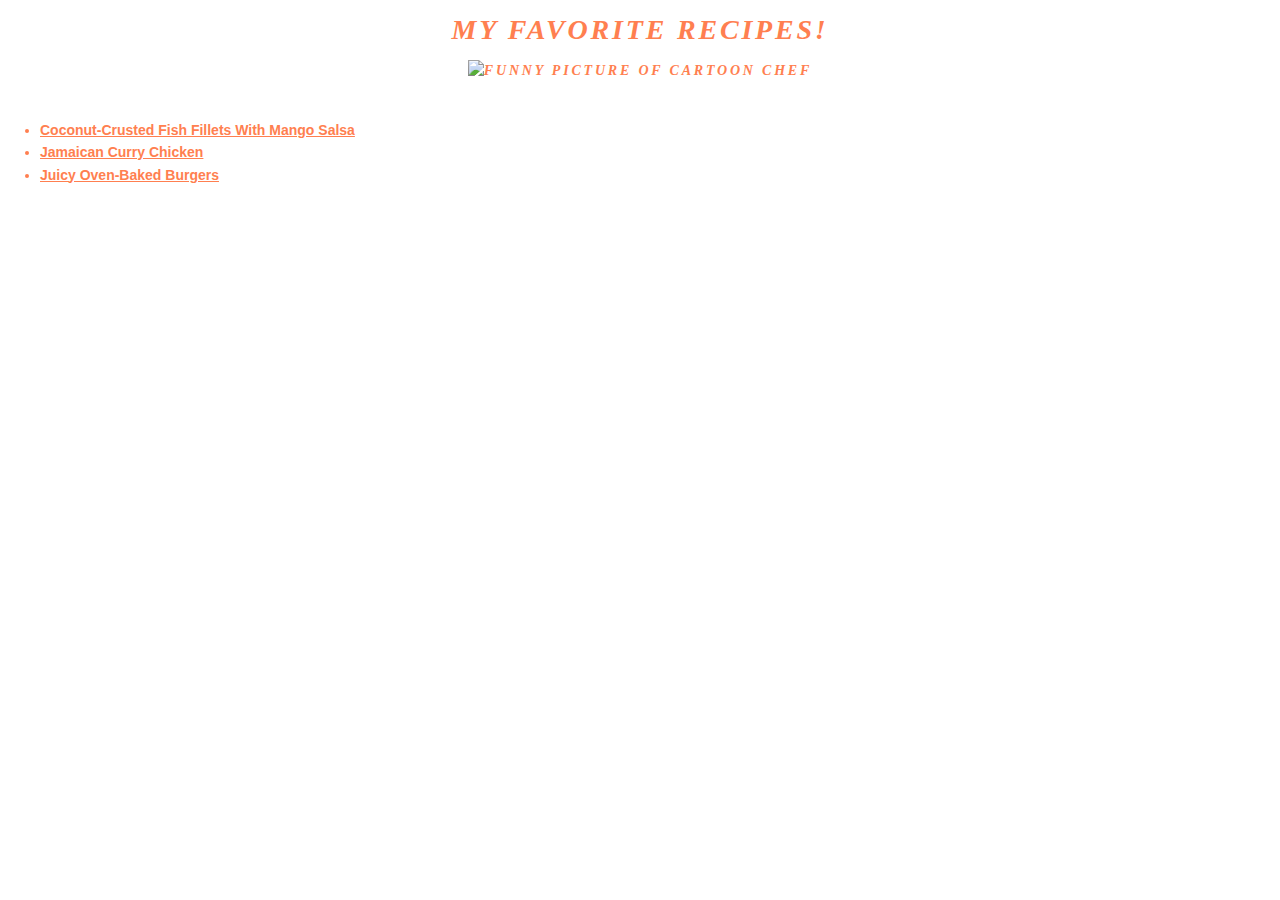
==== index.html @ 422a9c07 "unable to add changes using css style to coconut recipe page" ====
<!DOCTYPE html>

<html lang="en">
<head>
    <meta charset="UTF-8">
    <meta http-equiv="X-UA-Compatible" content="IE=edge">
    <meta name="viewport" content="width=device-width, initial-scale=1.0">
    <title>Favorite Recipes</title>
    <link rel="stylesheet" type="text/css" href="css/styles.css">
</head>

<body>
    <div class="container"> 
     <h1>My Favorite Recipes!</h1>
        <img src="https://media.istockphoto.com/vectors/running-chef-vector-id470852530?k=20&m=470852530&s=612x612&w=0&h=DIZHFZwIid4RHcmVwBluktTCbj6Wfa3i7ucleNfAWQo=" width="300" alt="funny picture of cartoon chef">
    </div>
    <br>
    <ul>
        <li><a href="./recipes/coconut-crusted fish.html" target="_blank">Coconut-Crusted Fish Fillets With Mango Salsa</a></li>
        <li><a href="./recipes/jamaican curry chicken.html" target="_blank">Jamaican Curry Chicken</a></li>
        <li><a href="./recipes/burgers.html" target="_blank">Juicy Oven-Baked Burgers</a></li>
    </ul>
   
</body>

</html>
---- css/styles.css ----
body, a{
    color:coral;
    font-family:Verdana, Geneva, Tahoma, sans-serif;
    font-size:14px;
    font-weight:bold;
    /*same as above */
    font: bold, 14px, verdena, geneva, Tahoma, sans-serif;

    line-height:1.6em;
    margin:0;
}

.container{
    width:90%;
    margin:auto;
    font-family:Tahoma;
    font-weight:800;
    font-style:italic;
    text-transform:uppercase;
    letter-spacing:0.2em;
    text-align: center;
}


/*
.box-1{
    border-right:5px coral solid;
    border-left:5px coral solid;
    border-top:5px coral solid;
    border-bottom:5px coral solid;
*/
    /* same as above */
/* 
.box-1{
   border: 5px coral solid;
    border-width:2px; 
    padding:15px;
    margin:15px;    
} <!-- attempted to add border around links but border expands with page and across page -->
*/
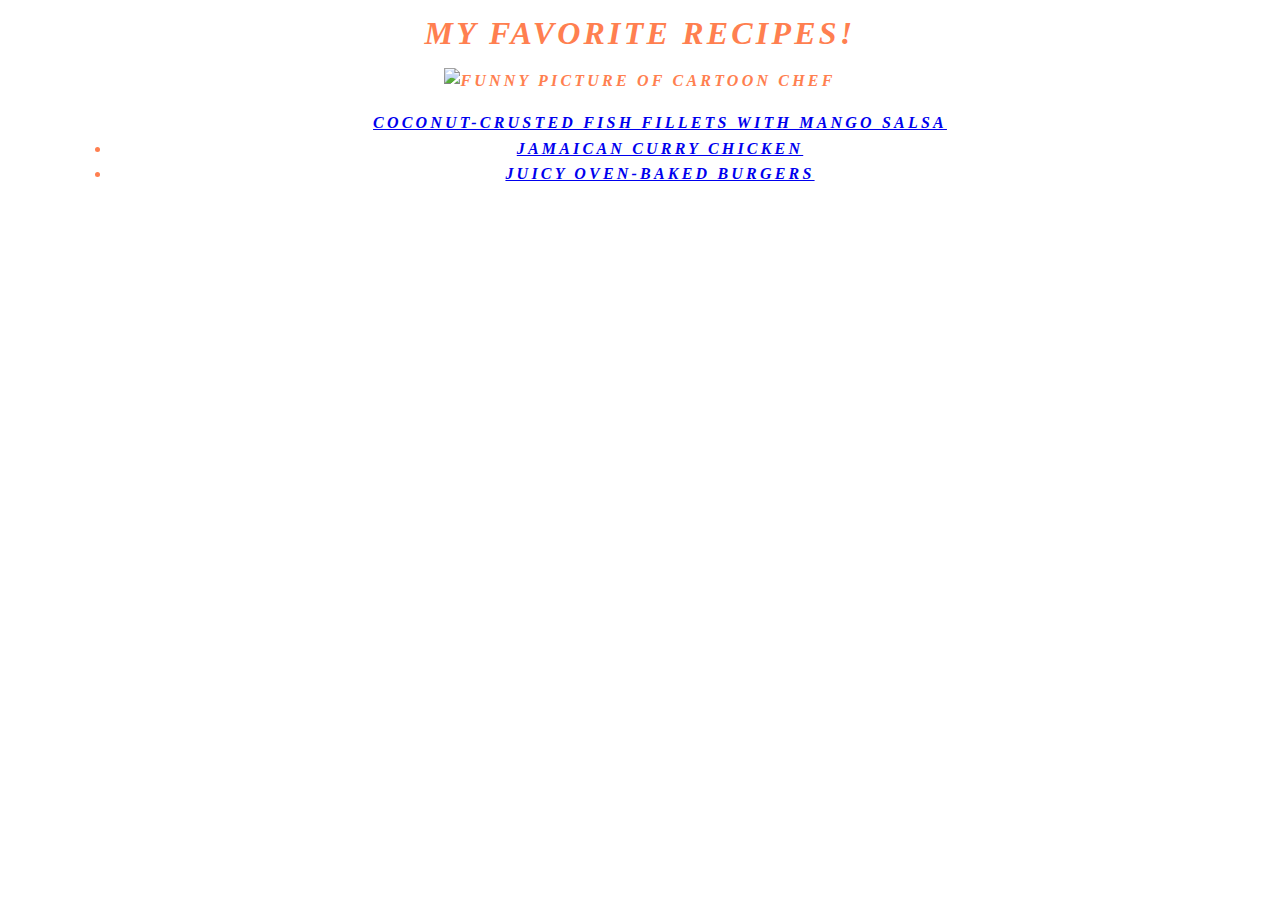
==== commit c36a09e7: "color of links" ====
--- a/index.html
+++ b/index.html
@@ -6,21 +6,23 @@
     <meta http-equiv="X-UA-Compatible" content="IE=edge">
     <meta name="viewport" content="width=device-width, initial-scale=1.0">
     <title>Favorite Recipes</title>
-    <link rel="stylesheet" type="text/css" href="css/styles.css">
+    <link rel="stylesheet" href="css/styles.css">
 </head>
 
 <body>
     <div class="container"> 
      <h1>My Favorite Recipes!</h1>
         <img src="https://media.istockphoto.com/vectors/running-chef-vector-id470852530?k=20&m=470852530&s=612x612&w=0&h=DIZHFZwIid4RHcmVwBluktTCbj6Wfa3i7ucleNfAWQo=" width="300" alt="funny picture of cartoon chef">
-    </div>
+   
     <br>
     <ul>
+    <div class="container-2"
         <li><a href="./recipes/coconut-crusted fish.html" target="_blank">Coconut-Crusted Fish Fillets With Mango Salsa</a></li>
         <li><a href="./recipes/jamaican curry chicken.html" target="_blank">Jamaican Curry Chicken</a></li>
         <li><a href="./recipes/burgers.html" target="_blank">Juicy Oven-Baked Burgers</a></li>
+    </div>
     </ul>
-   
+   </div>
 </body>
 
 </html>
--- a/css/styles.css
+++ b/css/styles.css
@@ -2,29 +2,35 @@
 
 
 
-body, a{
-    color:coral;
-    font-family:Verdana, Geneva, Tahoma, sans-serif;
-    font-size:14px;
-    font-weight:bold;
-    /*same as above */
-    font: bold, 14px, verdena, geneva, Tahoma, sans-serif;
 
-    line-height:1.6em;
-    margin:0;
+
+.container{ 
+       
+        font: bold, 14px, verdena, geneva, Tahoma, sans-serif;
+        line-height:1.6em;
+        margin:0;
+        color: coral;
+   
+        width:90%;
+        margin:auto;
+        font-family:Tahoma;
+        font-weight:800;
+        font-style:italic;
+        text-transform:uppercase;
+        letter-spacing:0.2em;
+        text-align: center;
+
+          /*
+        color:coral;
+        font-family:Verdana, Geneva, Tahoma, sans-serif;
+        font-size:14px;
+        font-weight:bold;
+        /*same as above */
 }
 
-.container{
-    width:90%;
-    margin:auto;
-    font-family:Tahoma;
-    font-weight:800;
-    font-style:italic;
-    text-transform:uppercase;
-    letter-spacing:0.2em;
-    text-align: center;
+.container-2 {
+    color: coral;
 }
-
 
 /*
 .box-1{
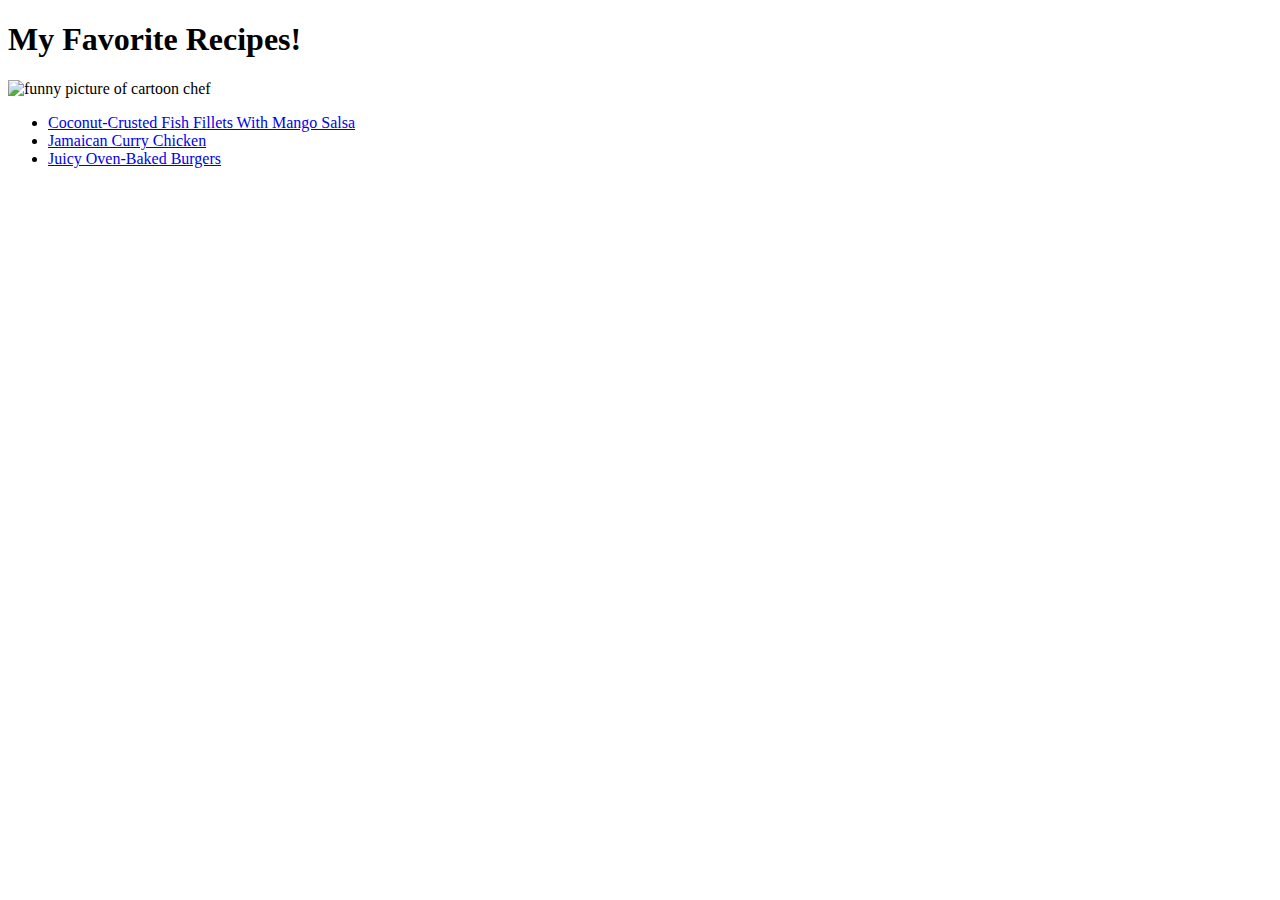
==== commit 191c025e: "adjusted css link" ====
--- a/index.html
+++ b/index.html
@@ -6,23 +6,20 @@
     <meta http-equiv="X-UA-Compatible" content="IE=edge">
     <meta name="viewport" content="width=device-width, initial-scale=1.0">
     <title>Favorite Recipes</title>
-    <link rel="stylesheet" href="css/styles.css">
+    <link href="styles.css" rel="stylesheet">
 </head>
 
 <body>
-    <div class="container"> 
-     <h1>My Favorite Recipes!</h1>
-        <img src="https://media.istockphoto.com/vectors/running-chef-vector-id470852530?k=20&m=470852530&s=612x612&w=0&h=DIZHFZwIid4RHcmVwBluktTCbj6Wfa3i7ucleNfAWQo=" width="300" alt="funny picture of cartoon chef">
-   
+    <div class="main">
+        <h1>My Favorite Recipes!</h1>
+            <img src="https://media.istockphoto.com/vectors/running-chef-vector-id470852530?k=20&m=470852530&s=612x612&w=0&h=DIZHFZwIid4RHcmVwBluktTCbj6Wfa3i7ucleNfAWQo=" width="300" alt="funny picture of cartoon chef">
     <br>
     <ul>
-    <div class="container-2"
         <li><a href="./recipes/coconut-crusted fish.html" target="_blank">Coconut-Crusted Fish Fillets With Mango Salsa</a></li>
         <li><a href="./recipes/jamaican curry chicken.html" target="_blank">Jamaican Curry Chicken</a></li>
         <li><a href="./recipes/burgers.html" target="_blank">Juicy Oven-Baked Burgers</a></li>
+    </ul>
     </div>
-    </ul>
-   </div>
 </body>
 
 </html>
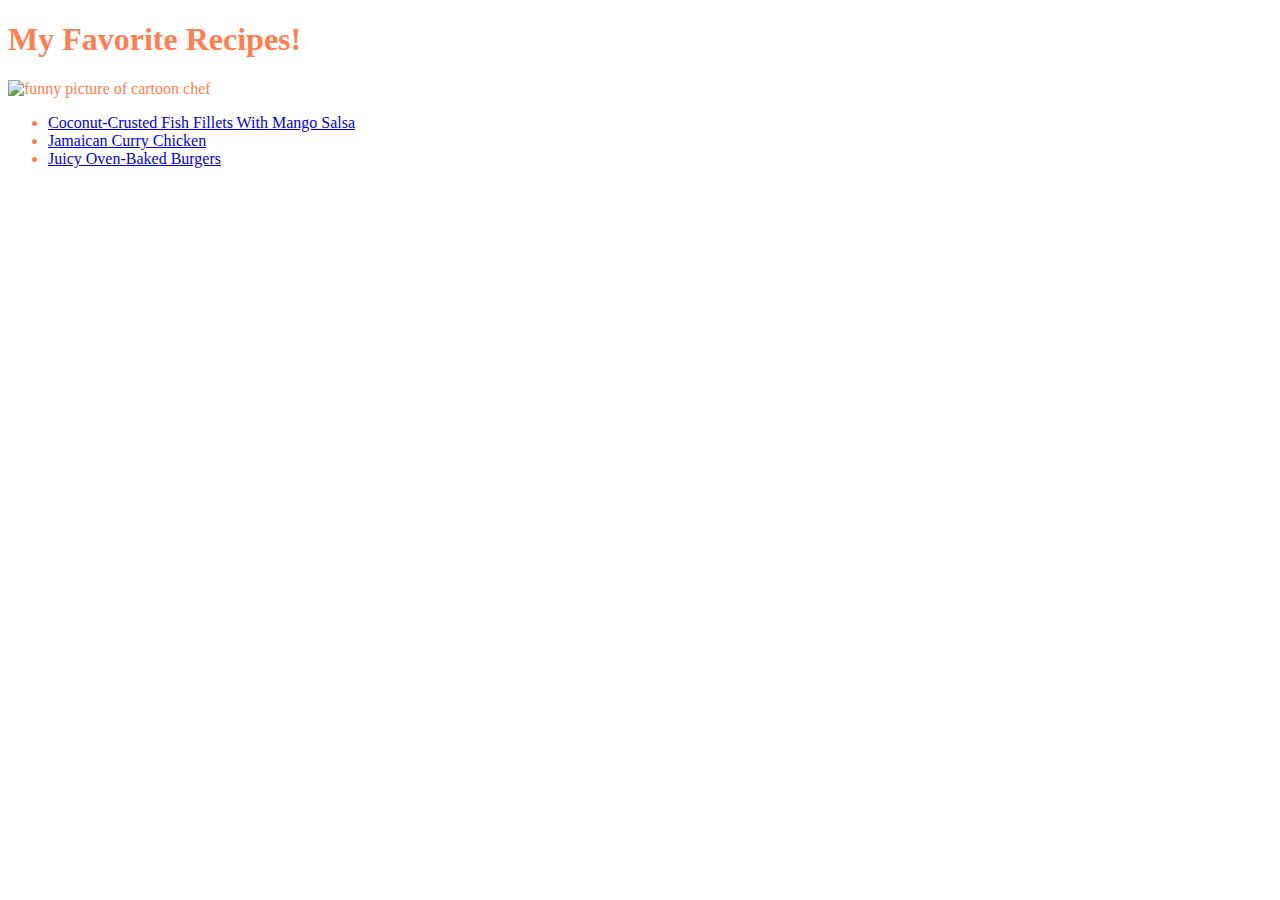
==== commit bf076547: "css style" ====
--- a/index.html
+++ b/index.html
@@ -6,7 +6,7 @@
     <meta http-equiv="X-UA-Compatible" content="IE=edge">
     <meta name="viewport" content="width=device-width, initial-scale=1.0">
     <title>Favorite Recipes</title>
-    <link href="styles.css" rel="stylesheet">
+    <link href="style.css" rel="stylesheet">
 </head>
 
 <body>
--- a/style.css
+++ b/style.css
@@ -0,0 +1,63 @@
+
+img {
+    height: auto;
+    width: 250px;
+}
+
+.main,
+.page-1 {
+    color: coral;
+    font: bold, 14px, 'Lucida Sans', 'Lucida Sans Regular', 'Lucida Grande', 'Lucida Sans Unicode', Geneva, Verdana, sans-serif;
+    
+}
+
+/*
+.container { 
+       
+        font: bold, 14px, verdena, geneva, Tahoma, sans-serif;
+        line-height:1.6em;
+        margin:0;
+        color: coral;
+   
+        width:90%;
+        margin:auto;
+        font-family:Tahoma;
+        font-weight:800;
+        font-style:italic;
+        text-transform:uppercase;
+        letter-spacing:0.2em;
+        text-align: center;
+
+          /*
+        color:coral;
+        font-family:Verdana, Geneva, Tahoma, sans-serif;
+        font-size:14px;
+        font-weight:bold;
+        /*same as above */
+
+/*
+.container-2 {
+    color: coral;
+}
+
+*/
+/*
+.box-1{
+    border-right:5px coral solid;
+    border-left:5px coral solid;
+    border-top:5px coral solid;
+    border-bottom:5px coral solid;
+*/
+    /* same as above */
+/* 
+.box-1{
+   border: 5px coral solid;
+    border-width:2px; 
+    padding:15px;
+    margin:15px;    
+} <!-- attempted to add border around links but border expands with page and across page -->
+*/
+
+
+
+
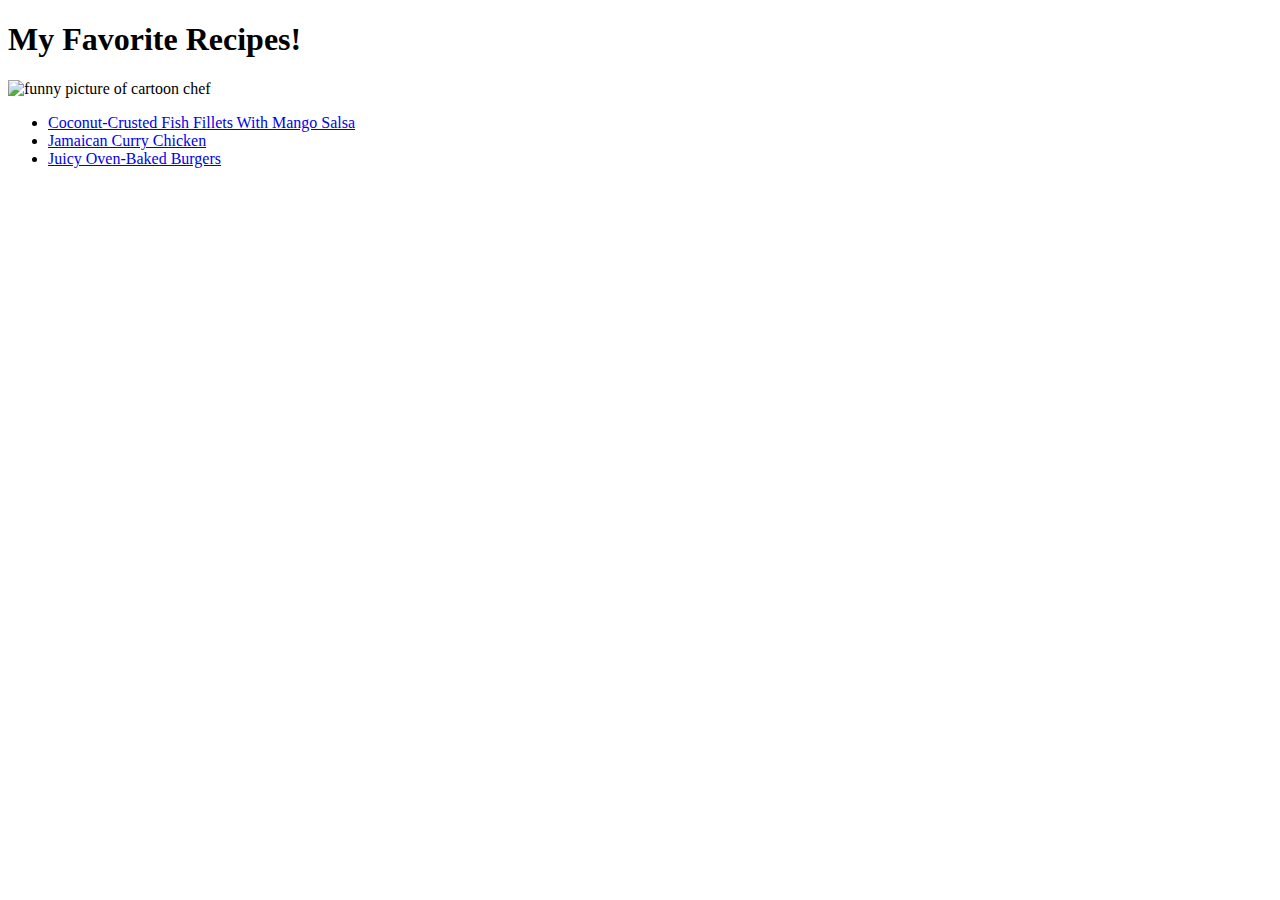
==== commit 7e7e3e43: "css issues with function" ====
--- a/index.html
+++ b/index.html
@@ -6,7 +6,7 @@
     <meta http-equiv="X-UA-Compatible" content="IE=edge">
     <meta name="viewport" content="width=device-width, initial-scale=1.0">
     <title>Favorite Recipes</title>
-    <link href="style.css" rel="stylesheet">
+    <link rel="stylesheet href=style.css">
 </head>
 
 <body>
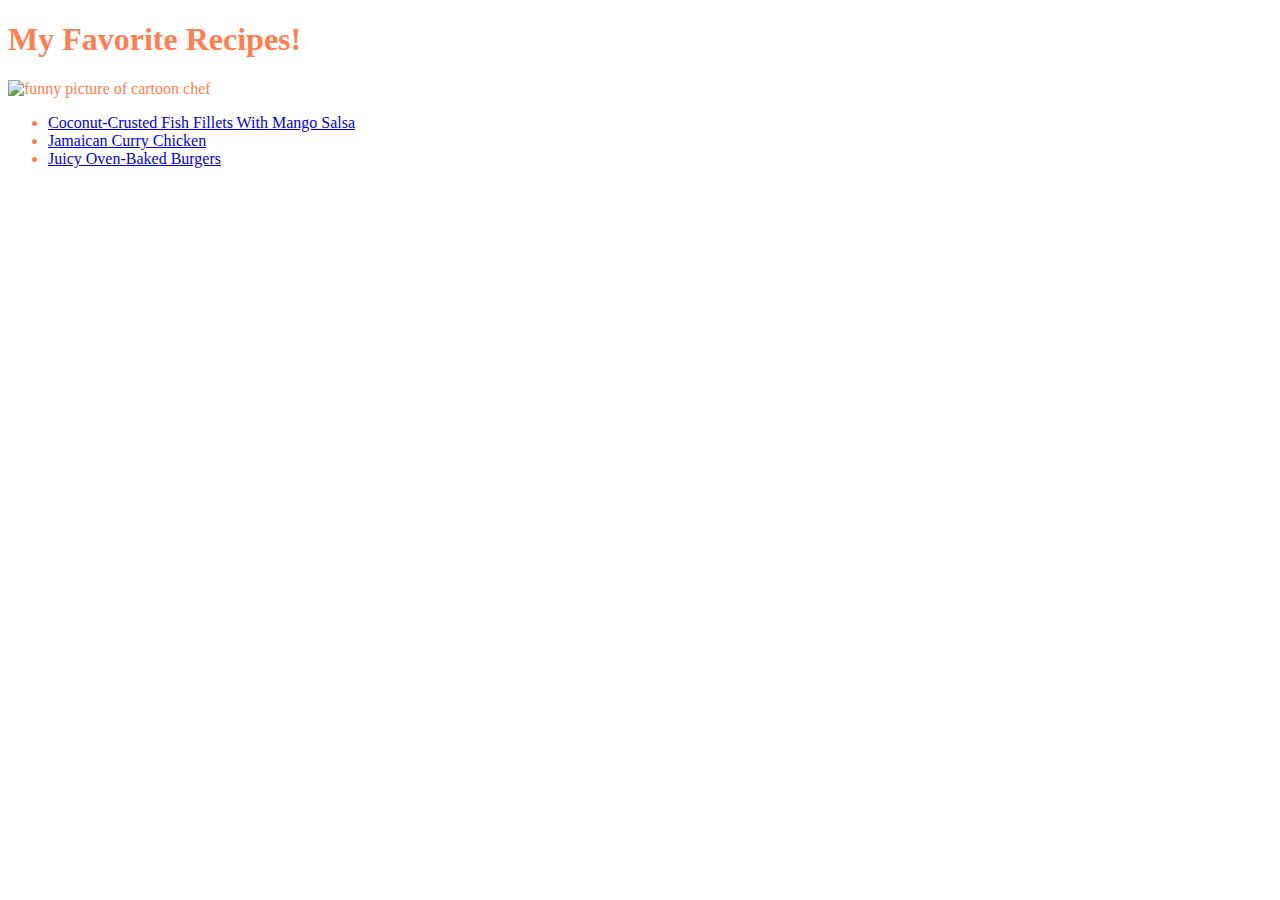
==== commit d99e5dfd: "css trouble" ====
--- a/index.html
+++ b/index.html
@@ -6,7 +6,7 @@
     <meta http-equiv="X-UA-Compatible" content="IE=edge">
     <meta name="viewport" content="width=device-width, initial-scale=1.0">
     <title>Favorite Recipes</title>
-    <link rel="stylesheet href=style.css">
+    <link rel="stylesheet" href="style.css">
 </head>
 
 <body>
--- a/style.css
+++ b/style.css
@@ -0,0 +1,13 @@
+
+img {
+    height: auto;
+    width: 250px;
+}
+
+.main, 
+.page-1 {
+    color: coral;
+    font: bold, 14px, 'Lucida Sans', 'Lucida Sans Regular', 'Lucida Grande', 'Lucida Sans Unicode', Geneva, Verdana, sans-serif;
+    
+}
+
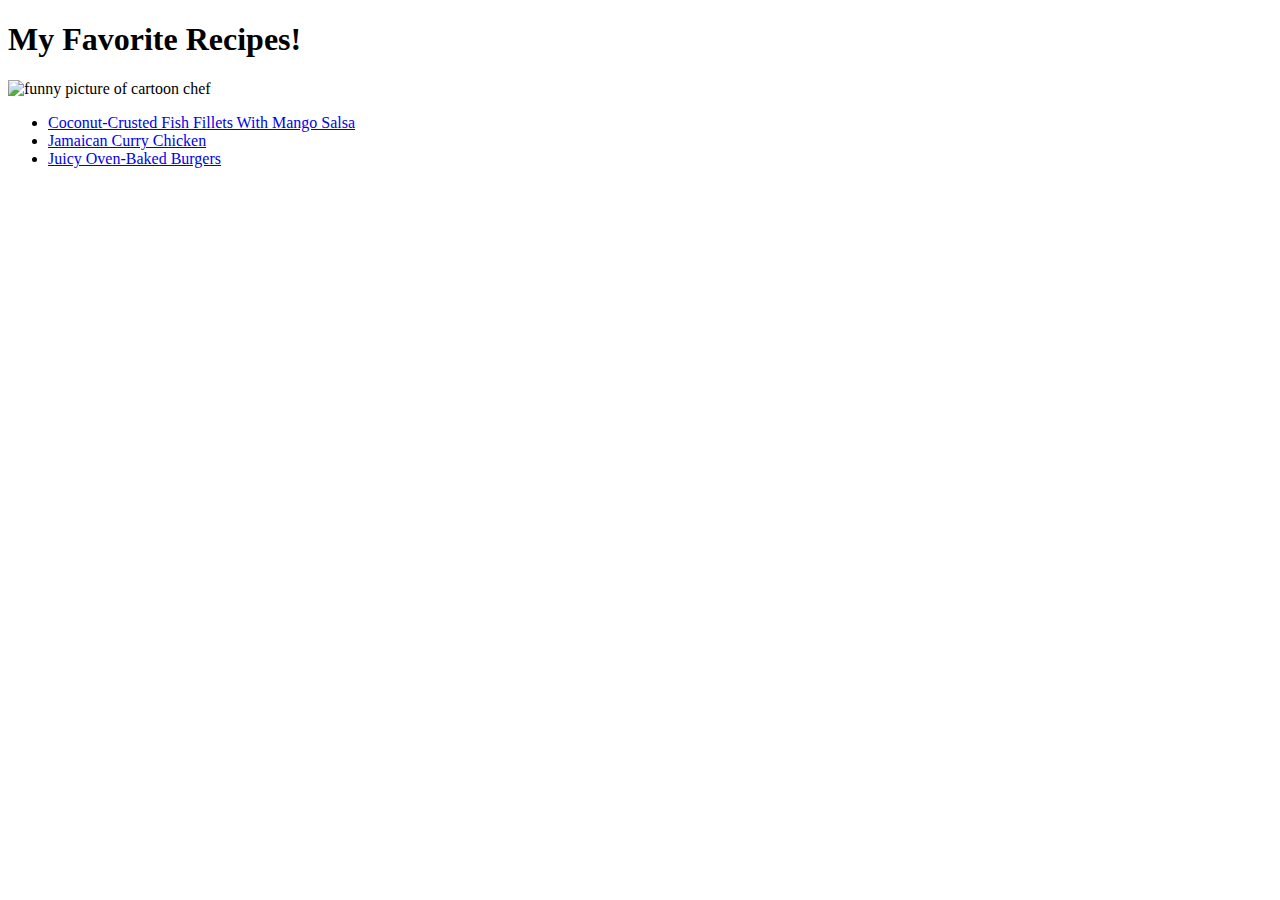
==== commit 171b74b8: "reduced names for files" ====
--- a/index.html
+++ b/index.html
@@ -6,20 +6,20 @@
     <meta http-equiv="X-UA-Compatible" content="IE=edge">
     <meta name="viewport" content="width=device-width, initial-scale=1.0">
     <title>Favorite Recipes</title>
-    <link rel="stylesheet" href="style.css">
+    <link rel="stylesheet" href="css/style.css">
 </head>
 
 <body>
-    <div class="main">
+    <dev class="main">
         <h1>My Favorite Recipes!</h1>
             <img src="https://media.istockphoto.com/vectors/running-chef-vector-id470852530?k=20&m=470852530&s=612x612&w=0&h=DIZHFZwIid4RHcmVwBluktTCbj6Wfa3i7ucleNfAWQo=" width="300" alt="funny picture of cartoon chef">
     <br>
     <ul>
-        <li><a href="./recipes/coconut-crusted fish.html" target="_blank">Coconut-Crusted Fish Fillets With Mango Salsa</a></li>
-        <li><a href="./recipes/jamaican curry chicken.html" target="_blank">Jamaican Curry Chicken</a></li>
-        <li><a href="./recipes/burgers.html" target="_blank">Juicy Oven-Baked Burgers</a></li>
+        <li><a href="./recipes/fish.html" target="_blank">Coconut-Crusted Fish Fillets With Mango Salsa</a></li>
+        <li><a href="./recipes/jcchicken.html" target="_blank">Jamaican Curry Chicken</a></li>
+        <li><a href="./recipes/burger.html" target="_blank">Juicy Oven-Baked Burgers</a></li>
     </ul>
-    </div>
+   </dev>
 </body>
 
 </html>
